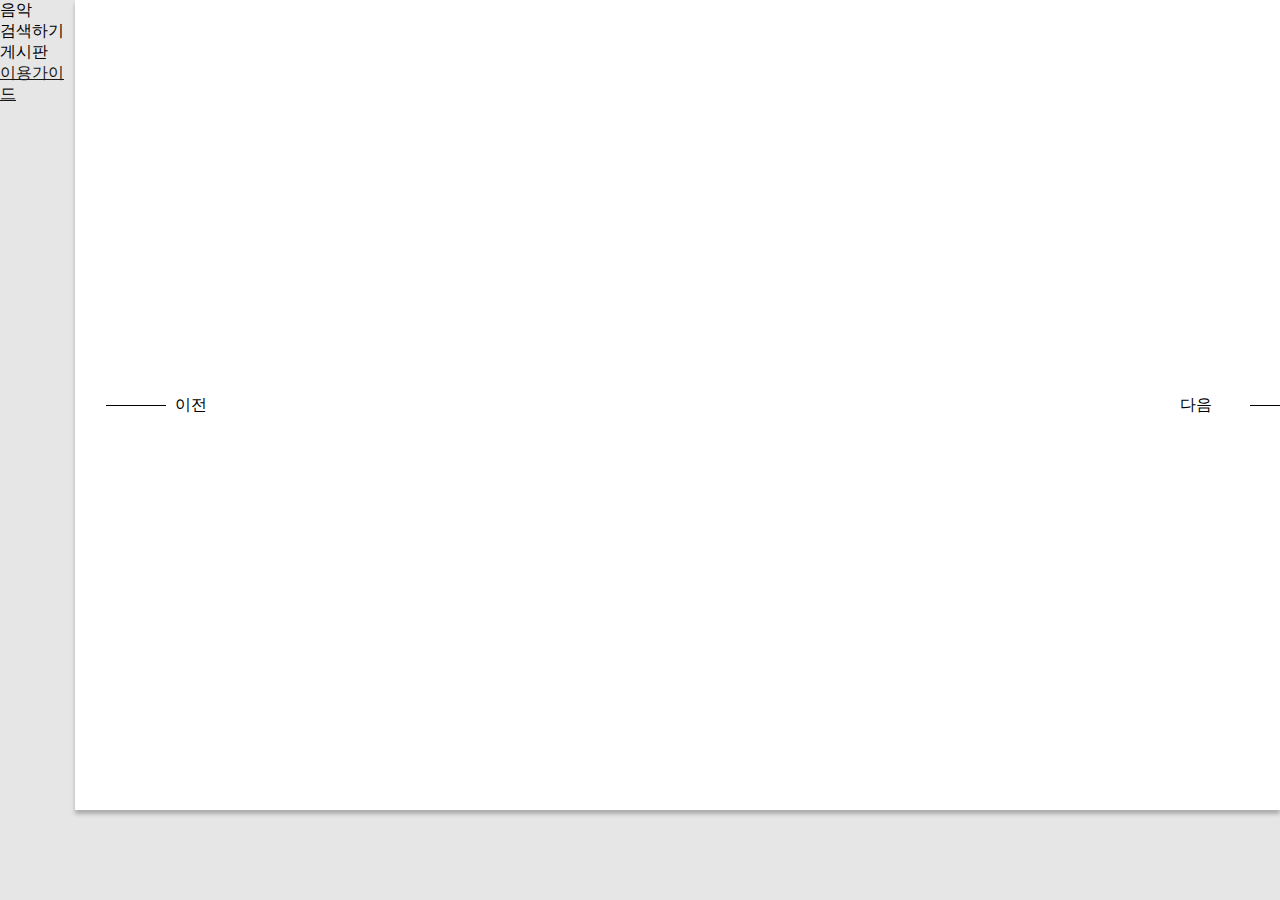
==== index.html @ f82f3eee "버튼 span 글자 수정" ====
<!DOCTYPE html>
<html lang="en">
<head>
    <meta charset="UTF-8">
    <meta http-equiv="X-UA-Compatible" content="IE=edge">
    <meta name="viewport" content="width=device-width, initial-scale=1.0">
    <script src="https://kit.fontawesome.com/bf4b3a2bf1.js" crossorigin="anonymous"></script>
    <link rel="stylesheet" href="css/style.css">
    <link rel="stylesheet" href="css/index.css">
    <link rel="stylesheet" href="css/navbar.css">
    <link rel="icon" href="img/icon.ico">
    <script defer src="js/main.js"></script>
    <title>MAndMs</title>
</head>
<body>
    <header>
        <div class="navbar-menu">
            <ul>
                <li id="music">음악</li>
                <li id="search">검색하기</li>
                <li id="list">게시판</li>
                <a href="guide_main.html" style="color: #181818"><li id="guide">이용가이드</li></a>
            </ul>
        </div>
    </header>

    <figure>
        <section>

            <article>
                <!-- main img -->
                <div class="inner" id="main">
                    <div class="image">
                        <a href="index.html"><img src="img\circle1.svg" alt="LPplayer"></a>
                    </div>
                    <!-- icon -->
                    <div class="buttons">
                        <div id="backward">
                            <i class="fa-solid fa-backward-step fa-xl" style="color: #dfcc9a;"></i>
                        </div>
                        <div id="play">
                            <i class="fa-solid fa-play fa-xl" style="color: #dfcc9a;"></i>
                        </div>
                        <div id="forward">
                            <i class="fa-solid fa-forward-step fa-xl" style="color: #dfcc9a;"></i>
                        </div>
                    </div>
                    <!-- 음악 재생 -->
                    <audio src="music/omg.mp3" autoplay loop></audio>
                </div>
            </article>

            <article>
                <div class="inner" id="music_search">
                    <div class="image">
                        <a href="search.html"><img src="img\mnmz_logo.svg" alt="mnmz_logo"></a>
                    </div>
                    <form class="searchForm">
                        <input type="text" class="searchField" placeholder="원하는 노래를 검색해주세요." onfocus="this.placeholder = ' '" onblur="this.placeholder = '원하는 노래를 검색해주세요.'">
                        <i class="fa-solid fa-magnifying-glass fa-2xl" style="color: #d8d8d8;"></i>
                    </form>
                </div>
            </article>
            <article>
                <div class="inner" id="articles">
                    <div id="top_wrapper">
                        <div class="chart_field">
                            <span id="rank">1위</span>
                            <span id="music_info">Ditto-뉴진스</span>
                        </div>
                        <select id="emoji_select">
                            <option value="all">전체</option>
                            <option value="joy" data-image="img\emoji1.svg">즐거움</option>
                            <option value="love" data-image="img\emoji1.svg">사랑에빠진</option>
                            <option value="soso" data-image="img\emoji1.svg">보통</option>
                            <option value="sad" data-image="img\emoji1.svg">슬픔</option>
                            <option value="dead" data-image="img\emoji1.svg">죽음</option>
                        </select>
                    </div>

                    <div id="bottom_wrapper">

                        <div class="post">
                            <div class="image">
                                <img src="img\sugar.jpg" alt="앨범커버">
                            </div>
                            <div class="span_wrapper">
                                <span class="title">
                                    글 제목
                                </span>
                                <span class="song">
                                    노래 이름
                                </span>
                            </div>
                        </div>

                        <div class="post">
                            <div class="image">
                                <img src="img\sugar.jpg" alt="앨범커버">
                            </div>
                            <div class="span_wrapper">
                                <span class="title">
                                    글 제목
                                </span>
                                <span class="song">
                                    노래 이름
                                </span>
                            </div>
                        </div>

                        <div class="post">
                            <div class="image">
                                <img src="img\sugar.jpg" alt="앨범커버">
                            </div>
                            <div class="span_wrapper">
                                <span class="title">
                                    글 제목
                                </span>
                                <span class="song">
                                    노래 이름
                                </span>
                            </div>
                        </div>

                        <div class="post">
                            <div class="image">
                                <img src="img\sugar.jpg" alt="앨범커버">
                            </div>
                            <div class="span_wrapper">
                                <span class="title">
                                    글 제목
                                </span>
                                <span class="song">
                                    노래 이름
                                </span>
                            </div>
                        </div>

                        <div class="post">
                            <div class="image">
                                <img src="img\sugar.jpg" alt="앨범커버">
                            </div>
                            <div class="span_wrapper">
                                <span class="title">
                                    글 제목
                                </span>
                                <span class="song">
                                    노래 이름
                                </span>
                            </div>
                        </div>

                        <div class="post">
                            <div class="image">
                                <img src="img\sugar.jpg" alt="앨범커버">
                            </div>
                            <div class="span_wrapper">
                                <span class="title">
                                    글 제목
                                </span>
                                <span class="song">
                                    노래 이름
                                </span>
                            </div>
                        </div>

                        <div class="post">
                            <div class="image">
                                <img src="img\sugar.jpg" alt="앨범커버">
                            </div>
                            <div class="span_wrapper">
                                <span class="title">
                                    글 제목
                                </span>
                                <span class="song">
                                    노래 이름
                                </span>
                            </div>
                        </div>

                        <div class="post">
                            <div class="image">
                                <img src="img\sugar.jpg" alt="앨범커버">
                            </div>
                            <div class="span_wrapper">
                                <span class="title">
                                    글 제목
                                </span>
                                <span class="song">
                                    노래 이름
                                </span>
                            </div>
                        </div>

                        <div class="post">
                            <div class="image">
                                <img src="img\sugar.jpg" alt="앨범커버">
                            </div>
                            <div class="span_wrapper">
                                <span class="title">
                                    글 제목
                                </span>
                                <span class="song">
                                    노래 이름
                                </span>
                            </div>
                        </div>

                        <div class="post">
                            <div class="image">
                                <img src="img\sugar.jpg" alt="앨범커버">
                            </div>
                            <div class="span_wrapper">
                                <span class="title">
                                    글 제목
                                </span>
                                <span class="song">
                                    노래 이름
                                </span>
                            </div>
                        </div>

                        <div class="post">
                            <div class="image">
                                <img src="img\sugar.jpg" alt="앨범커버">
                            </div>
                            <div class="span_wrapper">
                                <span class="title">
                                    글 제목
                                </span>
                                <span class="song">
                                    노래 이름
                                </span>
                            </div>
                        </div>

                        <div class="post">
                            <div class="image">
                                <img src="img\sugar.jpg" alt="앨범커버">
                            </div>
                            <div class="span_wrapper">
                                <span class="title">
                                    글 제목
                                </span>
                                <span class="song">
                                    노래 이름
                                </span>
                            </div>
                        </div>

                        <div class="post">
                            <div class="image">
                                <img src="img\sugar.jpg" alt="앨범커버">
                            </div>
                            <div class="span_wrapper">
                                <span class="title">
                                    글 제목
                                </span>
                                <span class="song">
                                    노래 이름
                                </span>
                            </div>
                        </div>
                        
                        <div class="post">
                            <div class="image">
                                <img src="img\sugar.jpg" alt="앨범커버">
                            </div>
                            <div class="span_wrapper">
                                <span class="title">
                                    글 제목
                                </span>
                                <span class="song">
                                    노래 이름
                                </span>
                            </div>
                        </div>

                    </div>
                </div>
            </article>
            <article>
                <div class="inner">
                </div>
            </article>
        </section>
        <div class="btnLeft">
            <span>이전</span>
        </div>
        <div class="btnRight">
            <span>다음</span>
        </div>
        
        <div class="guide">
            <a href="guide.html" target="_blank">
                <i class="fa-regular fa-circle-question fa-2xl" style="color: #adadad;"></i>
            </a>
        </div>
    </figure>
</body>
</html>
---- css/style.css ----
* {
    margin: 0px;
    box-sizing: border-box;
}

body {
    background-color: #E6E6E6;

    display: flex;
    justify-content: center;
}

.write {
    display: flex;
    align-items: center;
}



figure {
    width: 50vw;
    height: 100vh;

    display: flex;
    align-items: center;

    background-color: #FFFFFF;

    box-shadow: 0px 4px 4px rgba(0, 0, 0, 0.25);

    z-index: 1;
}

figure .writeBtn {
    font-size: 50px;

    margin-right: auto;
    margin-left: 20px;
    float: left;

    color: #E6E6E6;
    opacity: 0.5;

    cursor: pointer;
    transition: 0.7s;
}

figure .writeBtn:hover{
    opacity: 1;
    transform: scale(1.2);
}

figure .viewBtn {
    font-size: 50px;

    margin-left: auto;
    margin-right: 20px;
    float: right;

    color: #E6E6E6;
    opacity: 0.5;

    cursor: pointer;
    transition: 0.7s;
}

figure .viewBtn:hover{
    opacity: 1;
    transform: scale(1.2);
}

.write {
    width: calc(50vw/2);
    box-sizing: border-box;
}

.view {
    width: calc(50vw/2);
    box-sizing: border-box;
    display: flex;
    flex-direction: row;
    flex-wrap: wrap;
    justify-content: space-evenly;
    z-index: 0;

}

.view .circle{
    position: relative;

    width: 8vw;
    height: 8vw;

    background-color: black;
    border-radius: 50%;

    margin-top: 50px;
}

.view .circle img {
    object-fit: cover;
    width: 100%;
    height: 100%;
}

.view .circle span {
    text-align: center;
}
---- css/index.css ----
@font-face {
    font-family: 'Pretendard-Regular';
    src: url('https://cdn.jsdelivr.net/gh/Project-Noonnu/noonfonts_2107@1.1/Pretendard-Regular.woff') format('woff');
    font-weight: 400;
    font-style: normal;
}

* {
    margin: 0px;
    padding: 0px;
    box-sizing: border-box;
}

figure {
    width: 100%;
    height: 90vh;
    overflow: hidden;
    position: relative;
    display: flex;
    flex-direction: row;
    justify-content: center;
}

/* 중앙 박스 그룹 */
figure section {
    width: 60vw;
    height: 65vh;
    margin-top: 110vh;
    transition: 1s;
    transform: rotate(0deg);
}

/* 개별 그룹 */
figure section article {
    width: 100%;
    height: 100%;
    position: absolute;
}

figure section article .inner {
    width: 100%;
    height: 100%;
    box-sizing: border-box;
    display: flex;
    flex-direction: column;
    justify-content: center;
    align-content: center;    
}


/* main*/

figure section article #main .image {
    width: 70%;
    height: 70%;
    margin: auto;
}

figure section article #main .image img {
    object-fit: fill;
    width: 100%;
    height: 100%;
}

figure section article .inner .buttons {
    display: flex;
    justify-content: center;
}

figure section article .inner .buttons div {
    margin: 4%;
}

/* music_search */
#music_search {
    width: 100%;
    height: 100%;
    box-sizing: border-box;
    display: flex;
    flex-direction: column;
    justify-content: center;
    align-items: center;      
}

#music_search .image {
    width: 20%;
    height: 20%; 
    margin-bottom: 20px;  
}

#music_search .image img{
    object-fit: fill;
    width: 100%;
    height: 100%;     
}

/* articles */
#articles {
    height: 80vh;
    width: 60vw;
    box-sizing: border-box;
    overflow: scroll;
    overflow-x: hidden;
    scroll-behavior: smooth;
    display: flex;
    flex-direction: column;
    flex-wrap: wrap;
    justify-content: flex-start;
    align-content: center;
}

#articles #top_wrapper {
    background-color: #FFFFFF;
    position: fixed;
    width: 50vw;
    height: 5vw;
    display: flex;
    justify-content: center;
    align-items: center;    
    flex-direction: row;
    margin-bottom: 10%;
}

#articles .chart_field {
    box-sizing: border-box;
    background: #ADCDDA;
    border-radius: 6px;
    height: 40px;
    width: 30vw;
    display: flex;
    justify-content: center;
    align-items: center;
}

#articles #top_wrapper {
    width: 100%;
    box-sizing: content-box;
    display: flex;
    justify-content: space-around;
}

#articles #top_wrapper #emoji_select {
    color: #181818;
    font-family: 'Pretendard';
    font-style: normal;
    font-weight: 500;
    width: 10vw;
    height: 40px;
    background: #FFFFFF;
    outline: none;
    text-align: center;
    border: 2px solid #818181;
    border-radius: 8px;
}

#articles #top_wrapper #emoji_select option{
    color: #181818;
    font-family: 'Pretendard';
    font-style: normal;
    font-weight: 500;
    background: #FFFFFF;
    border-radius: 8px;
    
}

#articles .chart_field {
    display: flex;
    justify-content: space-around;
}

#articles .chart_field #rank {
    color: #FFFFFF;
    font-family: 'Pretendard';
    font-style: normal;
    font-weight: 500;
}

#articles .chart_field #music_info {
    color: #FFFFFF;
    font-family: 'Pretendard';
    font-style: normal;
    font-weight: 500;
}

#bottom_wrapper {
    margin-top: 10vw;
    width: 60vw;
    height: 40vh;
    box-sizing: content-box;
    display: flex;
    flex-wrap: wrap;
    flex-direction: row;
    flex-wrap: wrap;
    justify-content: center;
}

#bottom_wrapper .post {
    width: 13vw;
    height: 12vw;
    display: flex;
    flex-direction: column;
    align-items: center;
}

#bottom_wrapper .post .image {
    background-color: #ADADAD;
    width: 12vw;
    height: 9vw;
    border-radius: 8px;
}

#bottom_wrapper .post .image img {
    width: 100%;
    height: 100%;
    object-fit: fill;
}

#bottom_wrapper .post .span_wrapper {
    width: 12vw;
    box-sizing: content-box;
    display: flex;
    justify-content: space-between;
}

#bottom_wrapper .post .span_wrapper .title{
    font-family: 'Pretendard';
    font-style: normal;
    font-weight: 400;
    font-size: 1.2rem;
}

#bottom_wrapper .post .span_wrapper .song{
    font-family: 'Pretendard';
    font-style: normal;
    font-weight: 400;
    font-size: 0.9rem;
    color: #818181;
}
/* 버튼 */

figure .btnLeft {
    width: 60px;
    height: 60px;
    position: absolute;
    top: 50%;
    left: 50%;
    transform: translate(-40vw, -50%);
    display: flex;
    align-items: center;
    text-align: left;
    cursor: pointer;
}

figure .btnLeft span {
    font-family: 'Pretendard';
    font: 11px/1;
    color: #000000;
    opacity: 1;
    transform: translateX(30%);
    transition: 0.5s;
}

figure .btnLeft::before { /* 이전 버튼 화살표 라인 가상 요소*/
    content: "";
    display: block;
    width: 100%;
    height: 1px;
    background: #000000;
    position: absolute;
    top: 50%;
    left: 0px;
    transform-origin: left center;
    transform: rotate(-180deg);
    transition: 0.5s;
}

figure .btnLeft::after { /* 이전 버튼 화살표 라인 가상 요소*/
    content: "";
    display: block;
    width: 100%;
    height: 1px;
    background: #000000;
    position: absolute;
    top: 50%;
    left: 0px;
    transform-origin: left center;
    transform: rotate(-180deg);
    transition: 0.5s;
}

figure .btnLeft:hover span {
    opacity: 0;
    transform: translateX(100%);
}

figure .btnLeft:hover::before {
    transform: rotate(-30deg);
}

figure .btnLeft:hover::after {
    transform: rotate(30deg);
}

figure .btnRight {
    width: 60px;
    height: 60px;
    position: absolute;
    top: 50%;
    left: 50%;
    transform: translate(40vw, -50%);
    display: flex;
    align-items: center;
    text-align: right;
    cursor: pointer;
}

figure .btnRight span {
    font-family: 'Pretendard';
    font: 11px/1;
    color: #000000;
    opacity: 1;
    transform: translateX(-30%);
    transition: 0.5s;
}

figure .btnRight::before { /* 이전 버튼 화살표 라인 가상 요소*/
    content: "";
    display: block;
    width: 100%;
    height: 1px;
    background: #000000;
    position: absolute;
    top: 50%;
    left: 0px;
    transform-origin: right center;
    transform: rotate(180deg);
    transition: 0.5s;
}

figure .btnRight::after { /* 이전 버튼 화살표 라인 가상 요소*/
    content: "";
    display: block;
    width: 100%;
    height: 1px;
    background: #000000;
    position: absolute;
    top: 50%;
    left: 0px;
    transform-origin: right center;
    transform: rotate(-180deg);
    transition: 0.5s;
}

figure .btnRight:hover span {
    opacity: 0;
    transform: translateX(-100%);
}

figure .btnRight:hover::before {
    transform: rotate(30deg);
}

figure .btnRight:hover::after {
    transform: rotate(-30deg);
}

/* guide */

.guide {
    position: absolute;
    right: 4vw;
    bottom: 4vw;
}
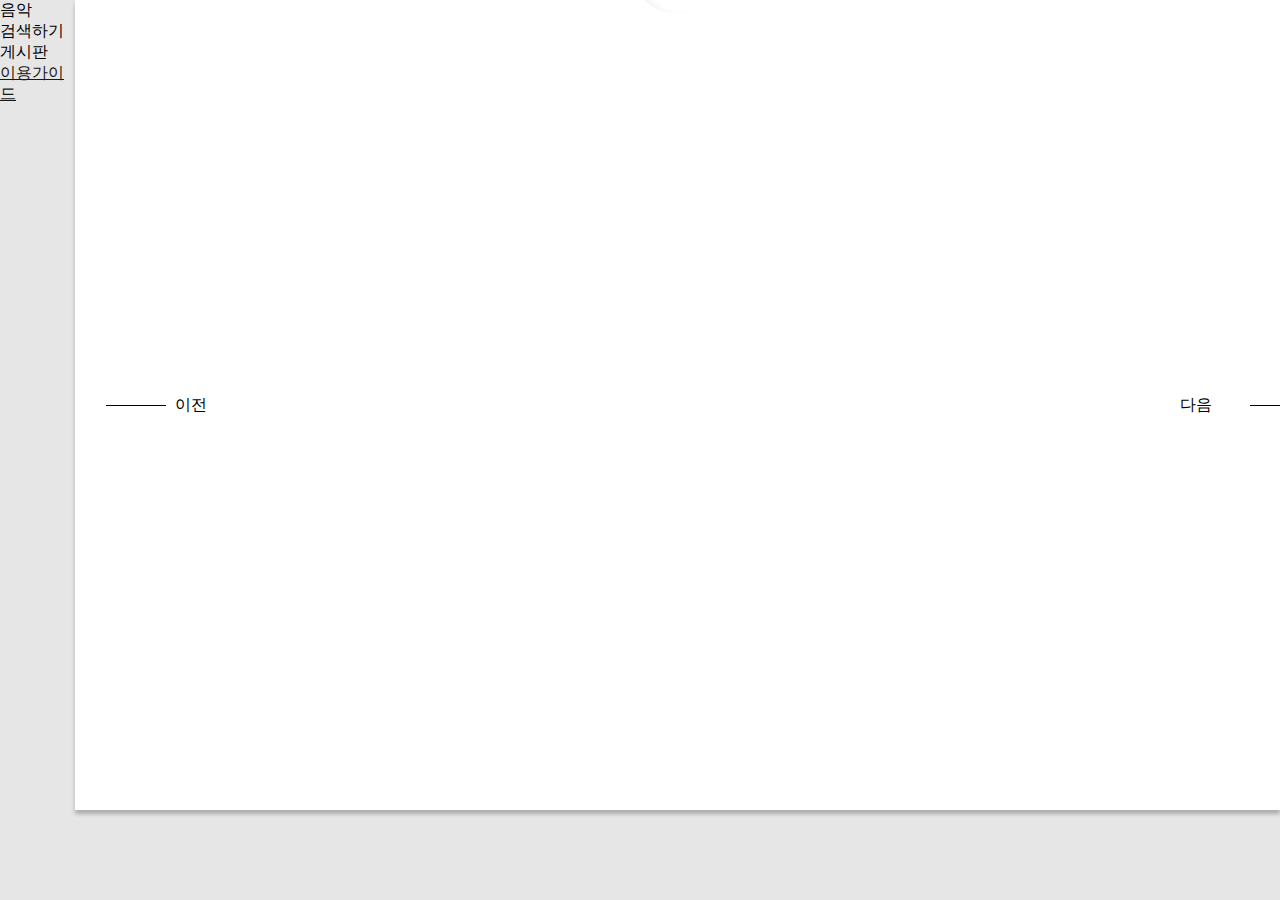
==== commit d2f235a2: "메인 화면에서 음악 재생" ====
--- a/index.html
+++ b/index.html
@@ -10,6 +10,7 @@
     <link rel="stylesheet" href="css/navbar.css">
     <link rel="icon" href="img/icon.ico">
     <script defer src="js/main.js"></script>
+    <script defer src="js/rank.js"></script>
     <title>MAndMs</title>
 </head>
 <body>
@@ -30,8 +31,8 @@
             <article>
                 <!-- main img -->
                 <div class="inner" id="main">
-                    <div class="image">
-                        <a href="index.html"><img src="img\circle1.svg" alt="LPplayer"></a>
+                    <div class="pic" style="background-image: url('img/circle1.svg');">
+                        <div class="dot"></div>
                     </div>
                     <!-- icon -->
                     <div class="buttons">
@@ -46,7 +47,27 @@
                         </div>
                     </div>
                     <!-- 음악 재생 -->
-                    <audio src="music/omg.mp3" autoplay loop></audio>
+                    <audio src="music/omg.mp3" autoplay></audio>
+                    <script>
+                        // 오디오 재생이 끝나면 다음 트랙으로 변경
+                        let audioList = [];
+                        let audioIndex = 0;
+                        let audio = document.querySelector("audio");
+                        // 여기 함수에
+                        function setAudioList(){
+                            // 이 부분에 DB에 있는 mp3 경로 모두 push할 수 있니??
+                            audioList.push("music/1 of 1.mp3");
+                        }
+                        setAudioList();
+
+                        audio.addEventListener("ended", ()=>{
+                            console.log("곡 끝남");
+                            if(audioIndex > audioList.length-1) audioIndex = 0;
+                            audio.src = audioList[audioIndex++];
+                            
+                            audio.play();
+                        })
+                    </script>
                 </div>
             </article>
 
@@ -56,7 +77,7 @@
                         <a href="search.html"><img src="img\mnmz_logo.svg" alt="mnmz_logo"></a>
                     </div>
                     <form class="searchForm">
-                        <input type="text" class="searchField" placeholder="원하는 노래를 검색해주세요." onfocus="this.placeholder = ' '" onblur="this.placeholder = '원하는 노래를 검색해주세요.'">
+                        <input id="search_bar" type="text" class="searchField" placeholder="     원하는 노래를 검색해주세요." onfocus="this.placeholder = ' '"onblur="this.placeholder = '     원하는 노래를 검색해주세요.'">
                         <i class="fa-solid fa-magnifying-glass fa-2xl" style="color: #d8d8d8;"></i>
                     </form>
                 </div>
@@ -65,8 +86,28 @@
                 <div class="inner" id="articles">
                     <div id="top_wrapper">
                         <div class="chart_field">
-                            <span id="rank">1위</span>
-                            <span id="music_info">Ditto-뉴진스</span>
+                            <!-- 여기서부터 -->
+                            <div id="rank_1">
+                                <span class="rank">1위</span>
+                                <span class="music_info">Ditto-뉴진스</span>
+                            </div>
+                            <div id="rank_2">
+                                <span class="rank">2위</span>
+                                <span class="music_info">Ditto-뉴진스</span>
+                            </div>
+                            <div id="rank_3">
+                                <span class="rank">3위</span>
+                                <span class="music_info">Ditto-뉴진스</span>
+                            </div>
+                            <div id="rank_4">
+                                <span class="rank">4위</span>
+                                <span class="music_info">Ditto-뉴진스</span>
+                            </div>
+                            <div id="rank_5">
+                                <span class="rank">5위</span>
+                                <span class="music_info">Ditto-뉴진스</span>
+                            </div>
+                            <!-- 여기까지 1~5위 정보 넣어주면 돼 -->
                         </div>
                         <select id="emoji_select">
                             <option value="all">전체</option>
@@ -79,21 +120,21 @@
                     </div>
 
                     <div id="bottom_wrapper">
-
-                        <div class="post">
-                            <div class="image">
-                                <img src="img\sugar.jpg" alt="앨범커버">
-                            </div>
-                            <div class="span_wrapper">
-                                <span class="title">
-                                    글 제목
-                                </span>
-                                <span class="song">
-                                    노래 이름
-                                </span>
-                            </div>
-                        </div>
-
+                        <!-- db에서 글 목록 불러올 때 여기서부터 -->
+                        <div class="post"> <!-- 원하면 글 게시물마다 아이디 줘도 돼-->
+                            <div class="image">
+                                <img src="img\sugar.jpg" alt="앨범커버">
+                            </div>
+                            <div class="span_wrapper">
+                                <span class="title">
+                                    글 제목
+                                </span>
+                                <span class="song">
+                                    노래 이름
+                                </span>
+                            </div>
+                        </div>
+                        <!-- 여기까지 echo로 / img경로, 글 제목, 노래 이름불러오면 돼 -->
                         <div class="post">
                             <div class="image">
                                 <img src="img\sugar.jpg" alt="앨범커버">
--- a/css/index.css
+++ b/css/index.css
@@ -3,6 +3,12 @@
     src: url('https://cdn.jsdelivr.net/gh/Project-Noonnu/noonfonts_2107@1.1/Pretendard-Regular.woff') format('woff');
     font-weight: 400;
     font-style: normal;
+}
+
+@keyframes rotate_image{
+    100% {
+        transform: rotate(360deg);
+    }
 }
 
 * {
@@ -50,27 +56,64 @@
 
 /* main*/
 
-figure section article #main .image {
-    width: 70%;
-    height: 70%;
+figure section article #main .pic {
+    width: 30vw;
+    height: 30vw;
+    border-radius: 50%;
     margin: auto;
-}
-
-figure section article #main .image img {
-    object-fit: fill;
-    width: 100%;
-    height: 100%;
+    background-repeat: no-repeat;
+    display: flex;
+    justify-content: center;
+    align-items: center;
+    animation: rotate_image 15s linear infinite;transform-origin: 50% 50%;
+}
+
+figure section article #main .pic::before,
+figure section article #main .pic::after {
+    content: "";
+    display: block;
+    width: inherit;
+    height: inherit;
+    border-radius: inherit;
+    position: absolute;
+    background-image: inherit;
+    background-position: center;
+    background-repeat: inherit;
+    background-size: cover;
+    transform-origin: center center;
+}
+
+figure section article #main .pic::before {
+    transform: scale(1.01);
+    filter: blur(20px);
+    animation: none;
+}
+
+.dot {
+    width: 7vw;
+    height: 7vw;
+    border-radius: 50%;
+    background-color: #FFFFFF;
+    z-index: 3;
+    box-shadow: inset 5px 5px 10px rgba(0, 0, 0, 0.1);
 }
 
 figure section article .inner .buttons {
     display: flex;
     justify-content: center;
+    transform: translateY(30%);
 }
 
 figure section article .inner .buttons div {
     margin: 4%;
 }
 
+#play i, #backward i, #forward i{
+    cursor: pointer;
+}
+#play:hover, #backward:hover, #forward:hover {
+    transform: scale(1.1);
+}
 /* music_search */
 #music_search {
     width: 100%;
@@ -130,6 +173,18 @@
     display: flex;
     justify-content: center;
     align-items: center;
+    transition: 0.5s;
+}
+
+.rank {
+    margin-right: 10vw;
+}
+
+.rank, .music_info {
+    color: #FFFFFF;
+    font-family: 'Pretendard';
+    font-style: normal;
+    font-weight: 500;
 }
 
 #articles #top_wrapper {
@@ -160,7 +215,6 @@
     font-weight: 500;
     background: #FFFFFF;
     border-radius: 8px;
-    
 }
 
 #articles .chart_field {
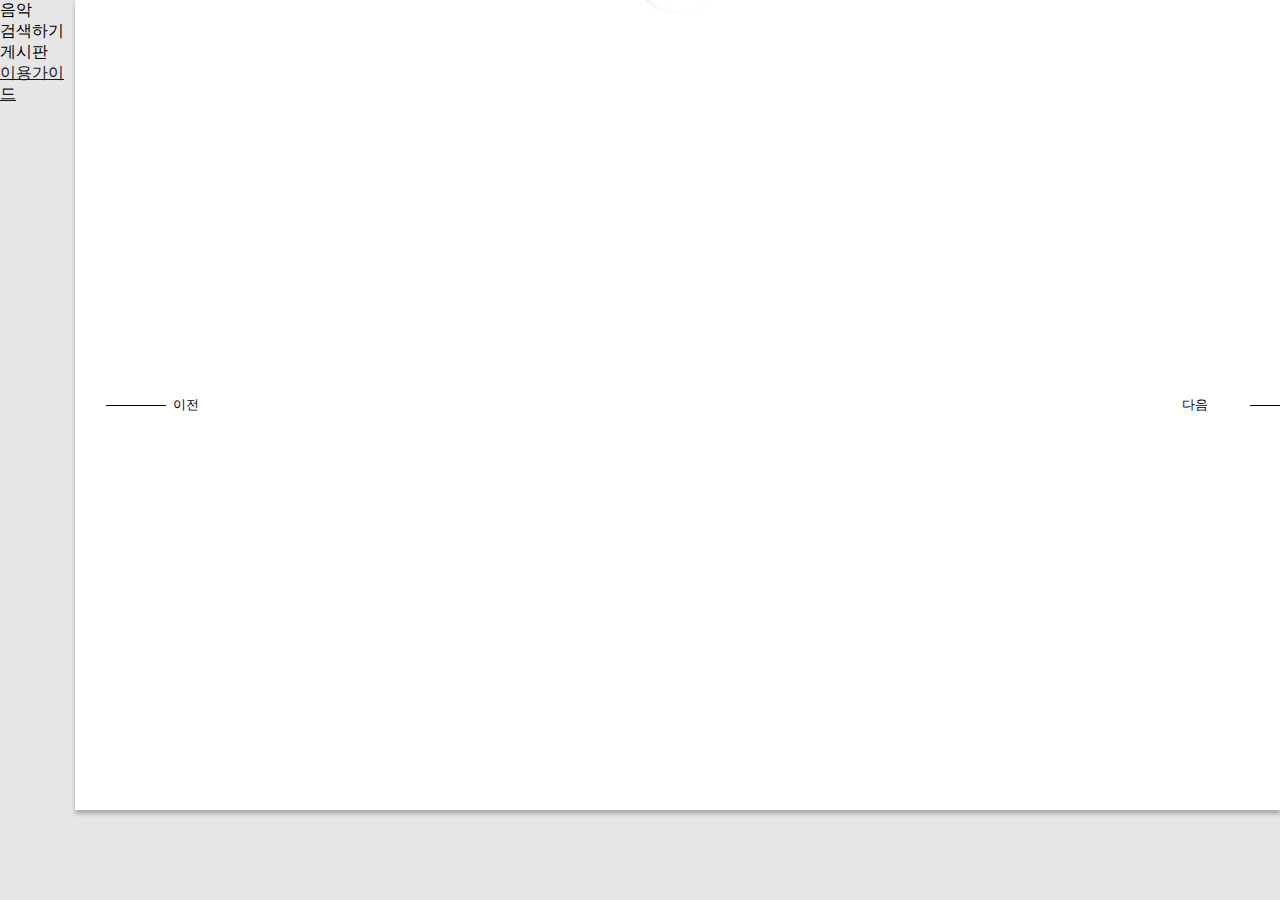
==== commit 79a38ce6: "카테고리 리스트 출력력" ====
--- a/index.html
+++ b/index.html
@@ -48,26 +48,6 @@
                     </div>
                     <!-- 음악 재생 -->
                     <audio src="music/omg.mp3" autoplay></audio>
-                    <script>
-                        // 오디오 재생이 끝나면 다음 트랙으로 변경
-                        let audioList = [];
-                        let audioIndex = 0;
-                        let audio = document.querySelector("audio");
-                        // 여기 함수에
-                        function setAudioList(){
-                            // 이 부분에 DB에 있는 mp3 경로 모두 push할 수 있니??
-                            audioList.push("music/1 of 1.mp3");
-                        }
-                        setAudioList();
-
-                        audio.addEventListener("ended", ()=>{
-                            console.log("곡 끝남");
-                            if(audioIndex > audioList.length-1) audioIndex = 0;
-                            audio.src = audioList[audioIndex++];
-                            
-                            audio.play();
-                        })
-                    </script>
                 </div>
             </article>
 
@@ -77,8 +57,10 @@
                         <a href="search.html"><img src="img\mnmz_logo.svg" alt="mnmz_logo"></a>
                     </div>
                     <form class="searchForm">
-                        <input id="search_bar" type="text" class="searchField" placeholder="     원하는 노래를 검색해주세요." onfocus="this.placeholder = ' '"onblur="this.placeholder = '     원하는 노래를 검색해주세요.'">
-                        <i class="fa-solid fa-magnifying-glass fa-2xl" style="color: #d8d8d8;"></i>
+                        <a href="search.html" target="_top">
+                            <input id="search_bar" type="text" class="searchField" placeholder="     원하는 노래를 검색해주세요." onfocus="this.placeholder = ' '"onblur="this.placeholder = '     원하는 노래를 검색해주세요.'">
+                            <i class="fa-solid fa-magnifying-glass fa-2xl" style="color: #d8d8d8;"></i>
+                        </a>
                     </form>
                 </div>
             </article>
@@ -93,19 +75,19 @@
                             </div>
                             <div id="rank_2">
                                 <span class="rank">2위</span>
-                                <span class="music_info">Ditto-뉴진스</span>
+                                <span class="music_info">OMG-뉴진스</span>
                             </div>
                             <div id="rank_3">
                                 <span class="rank">3위</span>
-                                <span class="music_info">Ditto-뉴진스</span>
+                                <span class="music_info">ZERO-뉴진스</span>
                             </div>
                             <div id="rank_4">
                                 <span class="rank">4위</span>
-                                <span class="music_info">Ditto-뉴진스</span>
+                                <span class="music_info">HTML-뉴진스</span>
                             </div>
                             <div id="rank_5">
                                 <span class="rank">5위</span>
-                                <span class="music_info">Ditto-뉴진스</span>
+                                <span class="music_info">CSS-뉴진스</span>
                             </div>
                             <!-- 여기까지 1~5위 정보 넣어주면 돼 -->
                         </div>
@@ -121,204 +103,21 @@
 
                     <div id="bottom_wrapper">
                         <!-- db에서 글 목록 불러올 때 여기서부터 -->
-                        <div class="post"> <!-- 원하면 글 게시물마다 아이디 줘도 돼-->
-                            <div class="image">
-                                <img src="img\sugar.jpg" alt="앨범커버">
-                            </div>
-                            <div class="span_wrapper">
-                                <span class="title">
-                                    글 제목
-                                </span>
-                                <span class="song">
-                                    노래 이름
-                                </span>
-                            </div>
+                        <div class="post">
+                          <table>
+                            <tr>
+                              <th>ID</th>
+                              <th>Title</th>
+                              <th>Emotion</th>
+                              <th>Music</th>
+                            </tr>
+                            <tbody id="post_table_body">
+                              <!-- AJAX will populate this tbody -->
+                            </tbody>
+                          </table>
                         </div>
                         <!-- 여기까지 echo로 / img경로, 글 제목, 노래 이름불러오면 돼 -->
-                        <div class="post">
-                            <div class="image">
-                                <img src="img\sugar.jpg" alt="앨범커버">
-                            </div>
-                            <div class="span_wrapper">
-                                <span class="title">
-                                    글 제목
-                                </span>
-                                <span class="song">
-                                    노래 이름
-                                </span>
-                            </div>
-                        </div>
-
-                        <div class="post">
-                            <div class="image">
-                                <img src="img\sugar.jpg" alt="앨범커버">
-                            </div>
-                            <div class="span_wrapper">
-                                <span class="title">
-                                    글 제목
-                                </span>
-                                <span class="song">
-                                    노래 이름
-                                </span>
-                            </div>
-                        </div>
-
-                        <div class="post">
-                            <div class="image">
-                                <img src="img\sugar.jpg" alt="앨범커버">
-                            </div>
-                            <div class="span_wrapper">
-                                <span class="title">
-                                    글 제목
-                                </span>
-                                <span class="song">
-                                    노래 이름
-                                </span>
-                            </div>
-                        </div>
-
-                        <div class="post">
-                            <div class="image">
-                                <img src="img\sugar.jpg" alt="앨범커버">
-                            </div>
-                            <div class="span_wrapper">
-                                <span class="title">
-                                    글 제목
-                                </span>
-                                <span class="song">
-                                    노래 이름
-                                </span>
-                            </div>
-                        </div>
-
-                        <div class="post">
-                            <div class="image">
-                                <img src="img\sugar.jpg" alt="앨범커버">
-                            </div>
-                            <div class="span_wrapper">
-                                <span class="title">
-                                    글 제목
-                                </span>
-                                <span class="song">
-                                    노래 이름
-                                </span>
-                            </div>
-                        </div>
-
-                        <div class="post">
-                            <div class="image">
-                                <img src="img\sugar.jpg" alt="앨범커버">
-                            </div>
-                            <div class="span_wrapper">
-                                <span class="title">
-                                    글 제목
-                                </span>
-                                <span class="song">
-                                    노래 이름
-                                </span>
-                            </div>
-                        </div>
-
-                        <div class="post">
-                            <div class="image">
-                                <img src="img\sugar.jpg" alt="앨범커버">
-                            </div>
-                            <div class="span_wrapper">
-                                <span class="title">
-                                    글 제목
-                                </span>
-                                <span class="song">
-                                    노래 이름
-                                </span>
-                            </div>
-                        </div>
-
-                        <div class="post">
-                            <div class="image">
-                                <img src="img\sugar.jpg" alt="앨범커버">
-                            </div>
-                            <div class="span_wrapper">
-                                <span class="title">
-                                    글 제목
-                                </span>
-                                <span class="song">
-                                    노래 이름
-                                </span>
-                            </div>
-                        </div>
-
-                        <div class="post">
-                            <div class="image">
-                                <img src="img\sugar.jpg" alt="앨범커버">
-                            </div>
-                            <div class="span_wrapper">
-                                <span class="title">
-                                    글 제목
-                                </span>
-                                <span class="song">
-                                    노래 이름
-                                </span>
-                            </div>
-                        </div>
-
-                        <div class="post">
-                            <div class="image">
-                                <img src="img\sugar.jpg" alt="앨범커버">
-                            </div>
-                            <div class="span_wrapper">
-                                <span class="title">
-                                    글 제목
-                                </span>
-                                <span class="song">
-                                    노래 이름
-                                </span>
-                            </div>
-                        </div>
-
-                        <div class="post">
-                            <div class="image">
-                                <img src="img\sugar.jpg" alt="앨범커버">
-                            </div>
-                            <div class="span_wrapper">
-                                <span class="title">
-                                    글 제목
-                                </span>
-                                <span class="song">
-                                    노래 이름
-                                </span>
-                            </div>
-                        </div>
-
-                        <div class="post">
-                            <div class="image">
-                                <img src="img\sugar.jpg" alt="앨범커버">
-                            </div>
-                            <div class="span_wrapper">
-                                <span class="title">
-                                    글 제목
-                                </span>
-                                <span class="song">
-                                    노래 이름
-                                </span>
-                            </div>
-                        </div>
-                        
-                        <div class="post">
-                            <div class="image">
-                                <img src="img\sugar.jpg" alt="앨범커버">
-                            </div>
-                            <div class="span_wrapper">
-                                <span class="title">
-                                    글 제목
-                                </span>
-                                <span class="song">
-                                    노래 이름
-                                </span>
-                            </div>
-                        </div>
-
-                    </div>
-                </div>
+                      </div>
             </article>
             <article>
                 <div class="inner">
@@ -326,10 +125,10 @@
             </article>
         </section>
         <div class="btnLeft">
-            <span>이전</span>
+            <span style="font-size: 1vw;">이전</span>
         </div>
         <div class="btnRight">
-            <span>다음</span>
+            <span style="font-size: 1vw;">다음</span>
         </div>
         
         <div class="guide">
@@ -338,5 +137,18 @@
             </a>
         </div>
     </figure>
+
+    <script src="https://ajax.googleapis.com/ajax/libs/jquery/3.5.1/jquery.min.js"></script>
+    <script src="js/main.js"></script>
+    <script>
+        $(document).ready(function() {
+        $.ajax({
+            url: 'category.php',
+            success: function(data) {
+            $('#post_table_body').html(data);
+            }
+        });
+        });
+    </script>
 </body>
 </html>